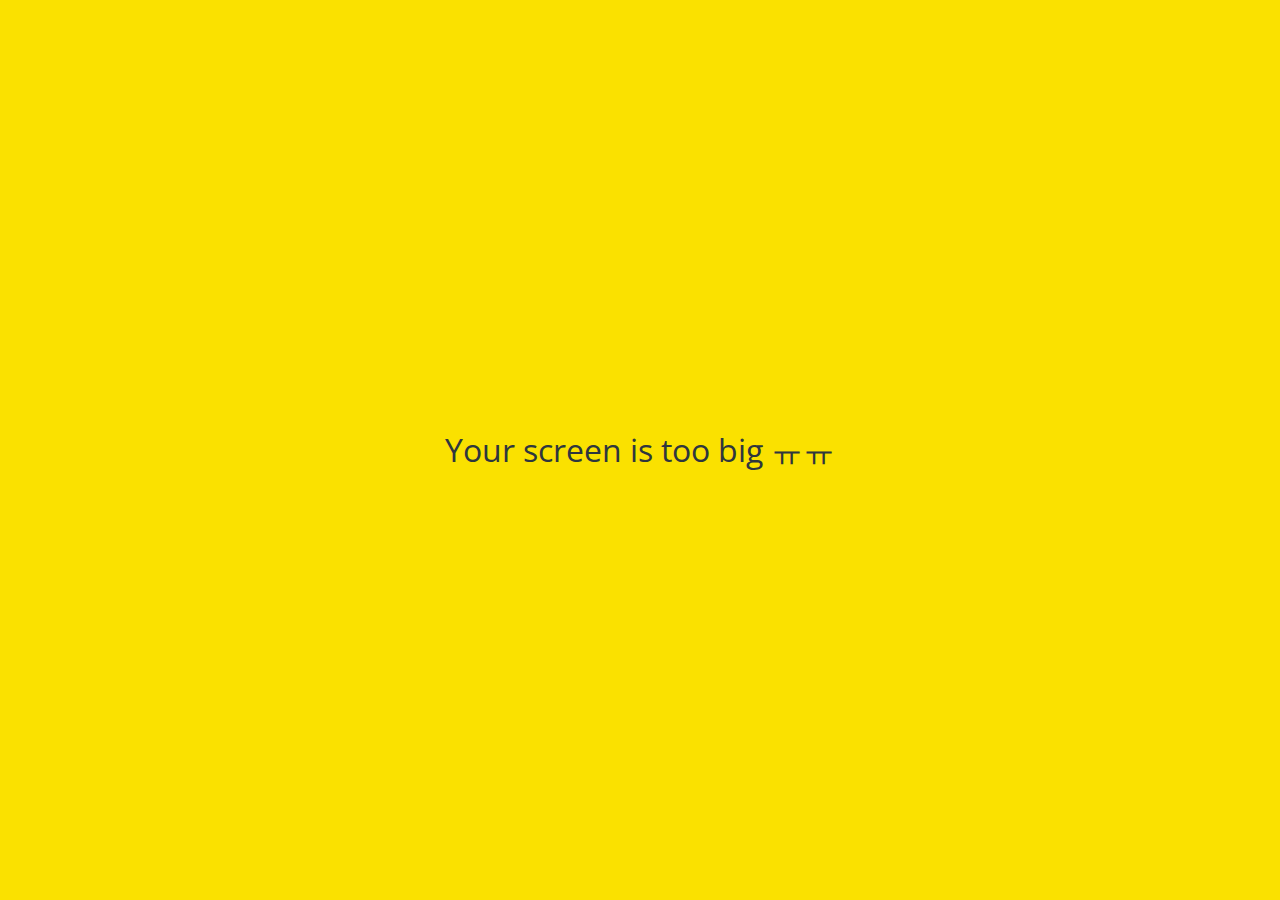
==== friends.html @ ab433e49 "kokoa done" ====
<!DOCTYPE html>
<html lang="ko">

<head>
  <meta charset="UTF-8">
  <meta http-equiv="X-UA-Compatible" content="IE=edge">
  <meta name="viewport" content="width=device-width, initial-scale=1.0">
  <title>Friends kokoa Clone</title>
  <link rel="stylesheet" href="css/styles.css">
</head>


<body>
  <div class="status-bar">
    <div class="status-bar__column">
      <span>No Service</span>
      <i class="fas fa-wifi"></i>

      <!-- To Do Wifi icon -->
    </div>
    <div class="status-bar__column">
      <span>18:43</span>
    </div>
    <div class="status-bar__column">
      <span>100%</span>
      <i class="fas fa-battery-full"></i>
      <i class="fas fa-bolt"></i>
    </div>
  </div>

  <header class="screen-header">
    <h1 class="screen-header__title">Friends</h1>
    <div class="screen-header__icons">
      <span><i class="fa-solid fa-magnifying-glass fa-lg"></i></span>
      <span><i class="fa-solid fa-music fa-lg"></i></span>
      <span><i class="fa-solid fa-gear fa-lg"></i></span>
    </div>
  </header>

  <a href="#" id="friends-display-link">
    <i class="fa-solid fa-circle-info"></i>
    Friends' Names Display
    <i class="fa-solid fa-chevron-right fa-xs"></i>
  </a>

  <main class="friends-screen">
    <div class="user-component">
      <div class="user-component__column">
        <img
          src="https://nomadcoders.co/_next/image?url=https%3A%2F%2Fd1telmomo28umc.cloudfront.net%2Fmedia%2Fpublic%2Fthumbnails%2Fcarrot-market.jpg&w=1920&q=75"
          class="user-component__avatar user-component__avatar--xl" />
        <div class="user-component__text">
          <h4 class="user-component__title">Nicolas</h4>
          <!-- <h6 class="user-component__subtitle">this text whatever</h6> -->
        </div>
      </div>
      <div class="user-component__column"></div>
    </div>
    <div class="friends-screen__channel">
      <div class="friends-screen__channel-header">
        <span>Channel</span>
        <i class="fa-solid fa-chevron-up fa-xs"></i>
      </div>

      <div class="user-component">
        <div class="user-component__column">
          <img
            src="https://nomadcoders.co/_next/image?url=https%3A%2F%2Fd1telmomo28umc.cloudfront.net%2Fmedia%2Fpublic%2Fthumbnails%2Fcarrot-market.jpg&w=1920&q=75"
            class="user-component__avatar user-component__avatar--sm" />
          <div class="user-component__text">
            <h4 class="user-component__title user-component__title--not-bold">Channel</h4>
          </div>
        </div>
        <div class="user-component__column">
          <div>
            <span>2</span><i class="fa-solid fa-chevron-right fa-xs"></i>
          </div>
        </div>
      </div>

    </div>
  </main>





  <nav class="nav">
    <ul class="nav__list">
      <li class="nav__btn">
        <a class="nav__link" href="friends.html">
          <i class="fas fa-user fa-2x"></i>
        </a>
      </li>
      <li class="nav__btn">
        <a class="nav__link" href="chats.html">
          <span class="nav__notification badge">1</span>
          <i class="fa-regular fa-comment fa-2x"></i>
          </i>
        </a>
      </li>
      <li class="nav__btn">
        <a class="nav__link" href="find.html">
          <i class="fa-solid fa-magnifying-glass fa-2x"></i>
        </a>
      </li>
      <li class="nav__btn">
        <a class="nav__link" href="more.html">
          <span class="nav__plus">.</span>
          <i class="fa-solid fa-ellipsis fa-2x"></i>
        </a>
      </li>
    </ul>
  </nav>

  <div id="splash-screen">
    <i class="fa-solid fa-comment"></i>
  </div>

  <div id="no-mobile">
    <span>Your screen is too big ㅠㅠ</span>
  </div>


  <script src="https://kit.fontawesome.com/ed460a420d.js" crossorigin="anonymous"></script>
</body>

</html>
---- css/styles.css ----
@import url('https://fonts.googleapis.com/css2?family=Open+Sans:wght@400;600&family=Raleway:wght@800&display=swap');

@import "reset.css";
@import "variables.css";

/* Components */
@import "components/status-bar.css";
@import "components/nav-bar.css";
@import "components/screen-header.css";
@import "components/user-component.css";
@import "components/badge.css";
@import "components/icon-row.css";
@import "components/alt-screen-header.css";
@import "components/no-mobile.css";

/* Screens */
@import "screens/login.css";
@import "screens/friends.css";
@import "screens/find.css";
@import "screens/more.css";
@import "screens/settings.css";
@import "screens/chat.css";


body {
  font-family: -apple-system, BlinkMacSystemFont, 'Segoe UI', Roboto, Oxygen, Ubuntu, Cantarell, 'Open Sans', 'Helvetica Neue', sans-serif;
  font-family: 'Open Sans', sans-serif;
  color: #2e363e;

}

.main-screen {
  padding: 0px var(--horizontal-space);
}
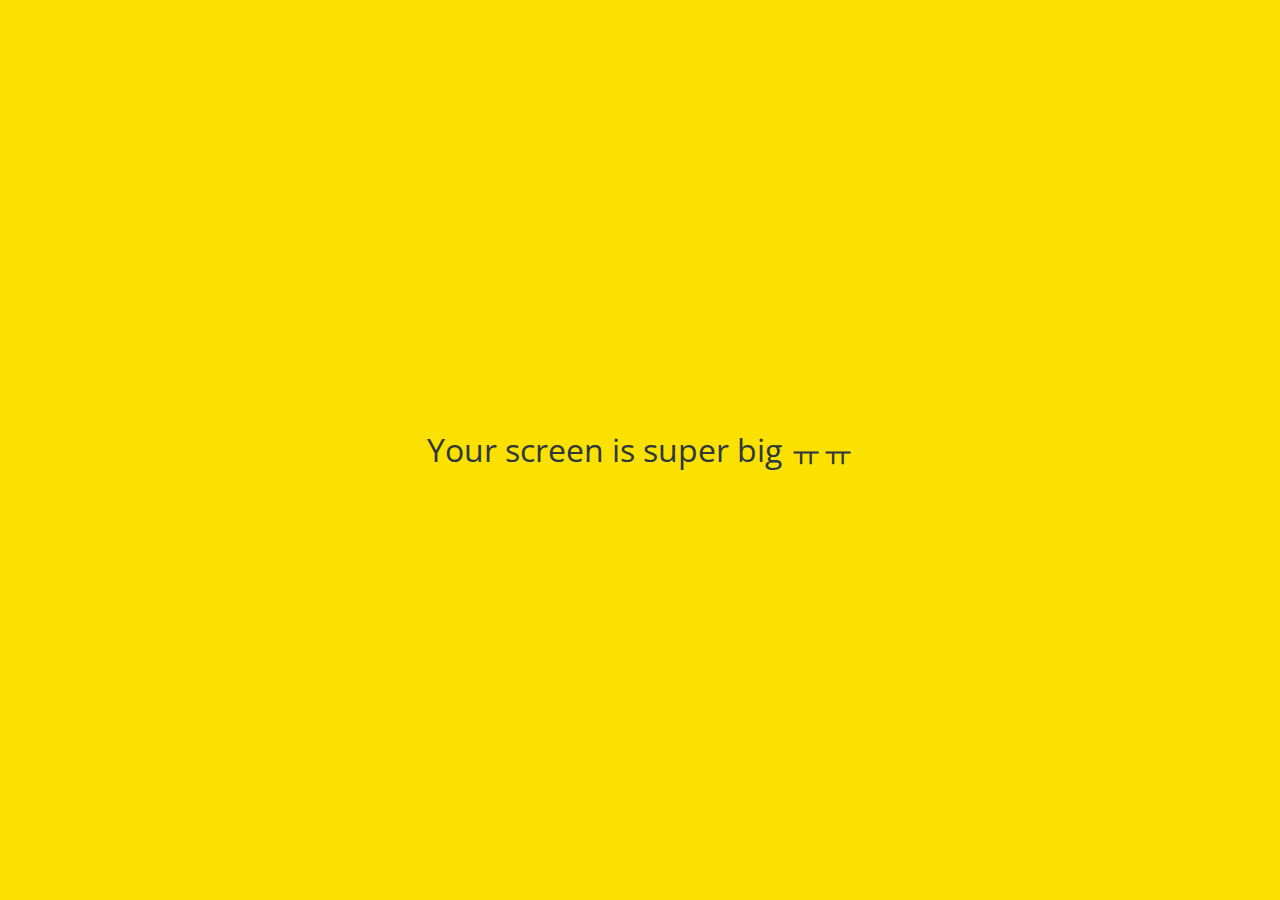
==== commit 627b068b: "too -> super" ====
--- a/friends.html
+++ b/friends.html
@@ -27,7 +27,6 @@
       <i class="fas fa-bolt"></i>
     </div>
   </div>
-
   <header class="screen-header">
     <h1 class="screen-header__title">Friends</h1>
     <div class="screen-header__icons">
@@ -118,7 +117,7 @@
   </div>
 
   <div id="no-mobile">
-    <span>Your screen is too big ㅠㅠ</span>
+    <span>Your screen is super big ㅠㅠ</span>
   </div>
 
 
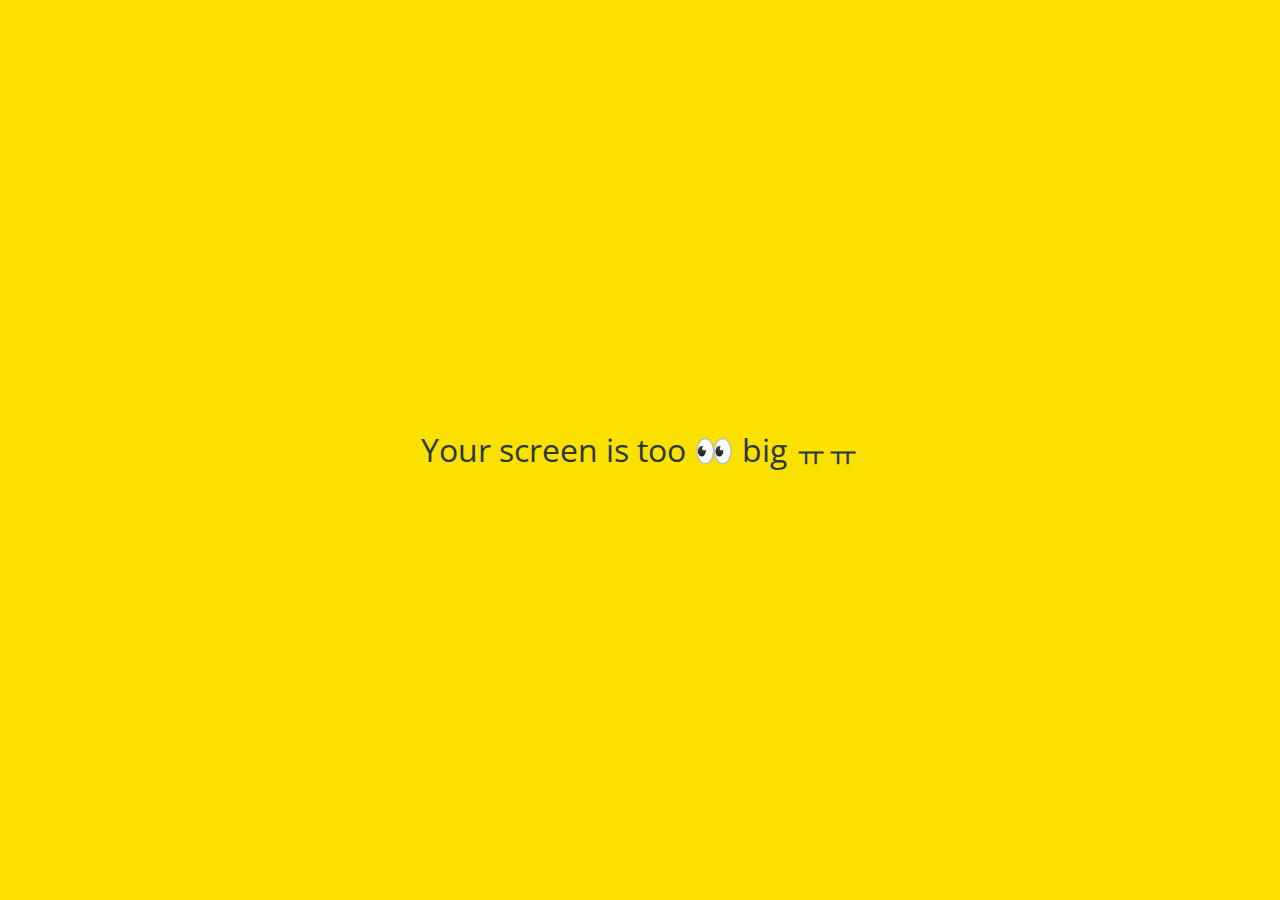
==== commit bdacc809: "👀" ====
--- a/friends.html
+++ b/friends.html
@@ -117,7 +117,7 @@
   </div>
 
   <div id="no-mobile">
-    <span>Your screen is super big ㅠㅠ</span>
+    <span>Your screen is too 👀 big ㅠㅠ</span>
   </div>
 
 
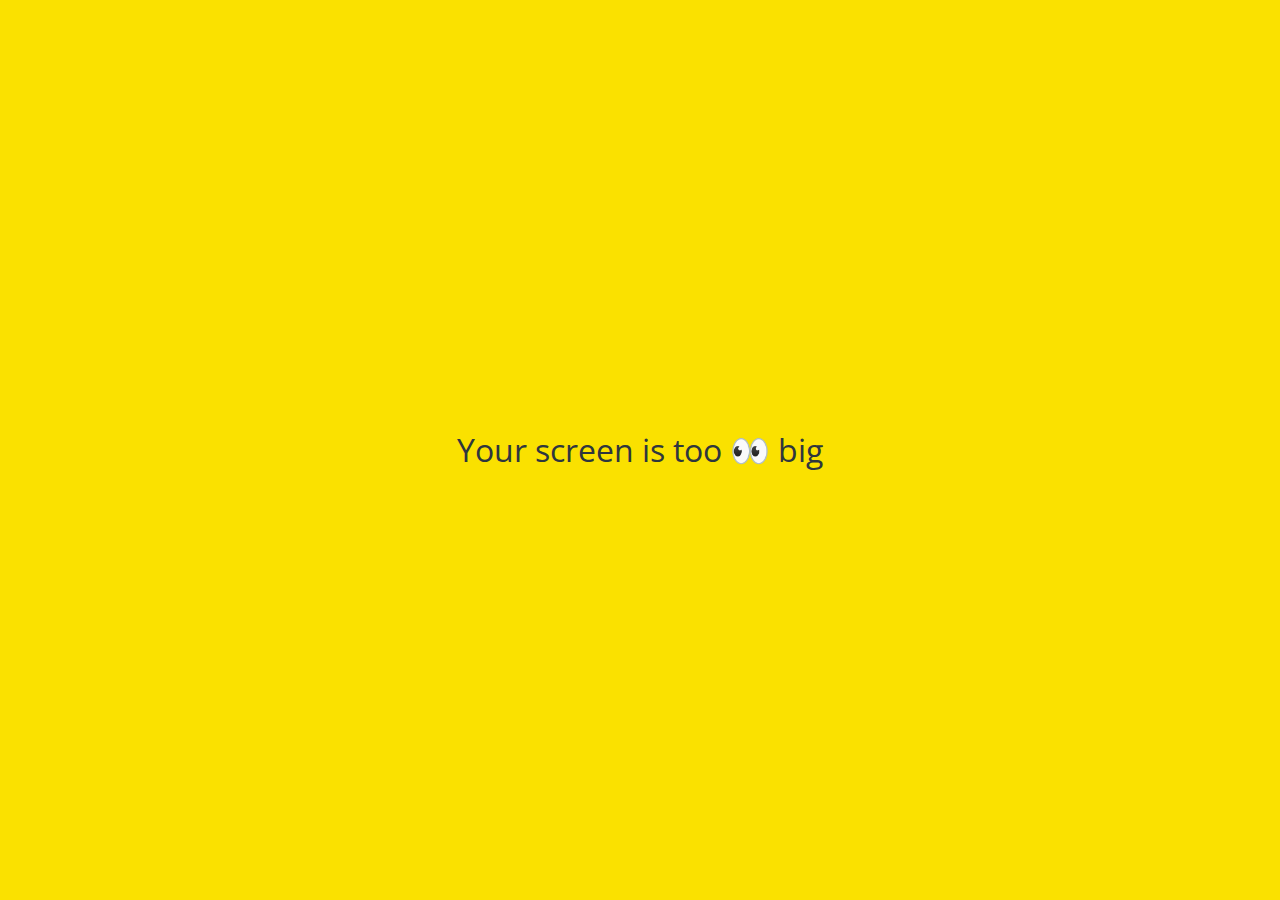
==== commit 3160faa0: "ㅠㅠ delete" ====
--- a/friends.html
+++ b/friends.html
@@ -117,7 +117,7 @@
   </div>
 
   <div id="no-mobile">
-    <span>Your screen is too 👀 big ㅠㅠ</span>
+    <span>Your screen is too 👀 big</span>
   </div>
 
 
